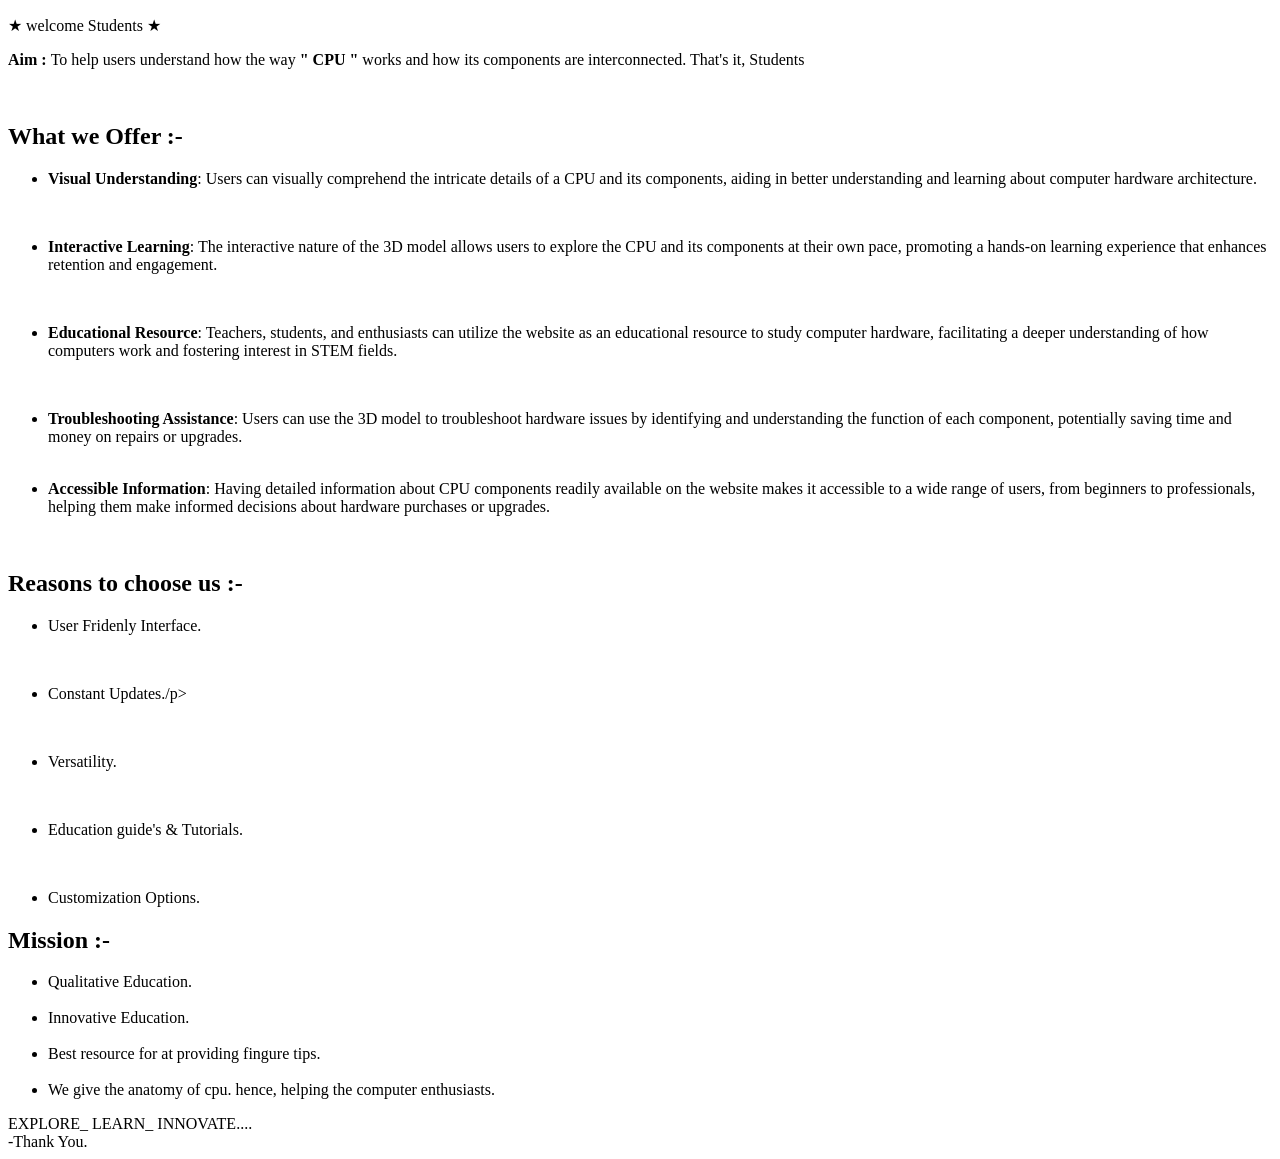
==== Aboutindex.html @ 6e308b0e "Files added" ====
<!DOCTYPE html>
<html lang="en">
<head>
    <meta charset="UTF-8">
    <meta name="viewport" content="width=device-width, initial-scale=1.0">
    <title>About </title>
    <link rel="stylesheet" href="Aboutindex.css">
</head>
<body>
    <header><p class="welcome">&#9733; welcome Students &#9733;</p></header>
        <div class="About" >
            <div id="Aim">
                <p><b> Aim  : </b> To help users understand how the way  <b>&quot; CPU &quot;</b> works and how its components are interconnected. That's it, Students</p>
            </div> <br>
            <div id="info">
                <h2>  What we Offer :-</h2>
                <ul>
                    <li><p><b>Visual Understanding</b>: Users can visually comprehend the intricate details of a CPU and its components, aiding in better understanding and learning about computer hardware architecture.
                    </p></li>
                    &nbsp;
                    <li><p><b>Interactive Learning</b>: The interactive nature of the 3D model allows users to explore the CPU and its components at their own pace, promoting a hands-on learning experience that enhances retention and engagement.
                    </p></li>
                    &nbsp;
                    <li><p><b>Educational Resource</b>: Teachers, students, and enthusiasts can utilize the website as an educational resource to study computer hardware, facilitating a deeper understanding of how computers work and fostering interest in STEM fields.
                    </p></li> &nbsp;
                    <li><p><b>Troubleshooting Assistance</b>: Users can use the 3D model to troubleshoot hardware issues by identifying and understanding the function of each component, potentially saving time and money on repairs or upgrades.
                    </p></li> &nbsp;
                    <li><b>Accessible Information</b>: Having detailed information about CPU components readily available on the website makes it accessible to a wide range of users, from beginners to professionals, helping them make informed decisions about hardware purchases or upgrades.</p></li>
                </ul> <br>
            </div> 
            <div class="Reasons">
                    <h2 id="Reasons"> Reasons to choose us :-</h2>
                <ul>
                    <li><p>User Fridenly Interface. </p></li> &nbsp;
                    <li><p>Constant Updates./p></li> &nbsp;
                    <li><p>Versatility.</p></li> &nbsp;
                    <li><p>Education guide's &amp; Tutorials.</p></li> &nbsp;
                    <li><p>Customization Options. </p></li>
                </ul>
            </div>
            <div class="mission">
                <h2>Mission :-</h2>
                <ul>
                    <li>Qualitative Education.</li> &nbsp;
                    <li>Innovative Education. </li>  &nbsp;
                    <li>Best resource for at providing fingure tips.</li>  &nbsp;
                    <li>We give the anatomy of cpu. hence, helping the computer enthusiasts.</li>
                </ul>
            </div>
            
            <div class="welcome">
                <span>EXPLORE_</span>
                <span>LEARN_</span>
                <span>INNOVATE....</span> <br>
            </div>
            <div id="Thank_you"> -Thank You.</div>
        </div>
</body>
</html>
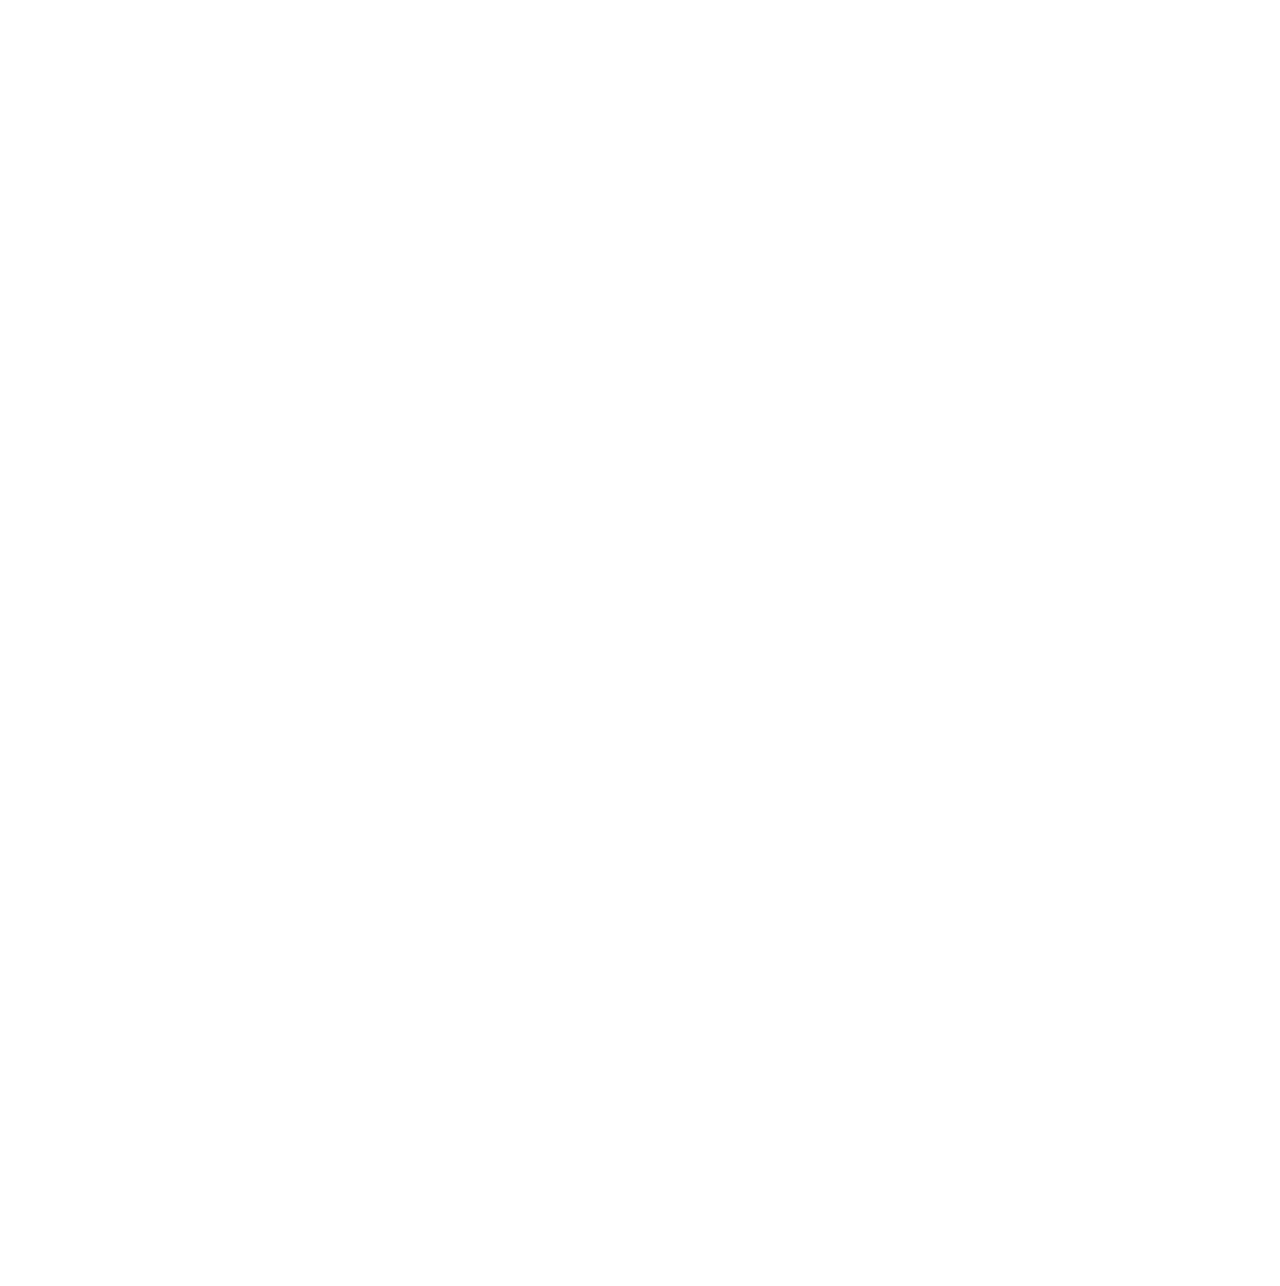
==== commit 0d5a93cf: "All updated" ====
--- a/Aboutindex.html
+++ b/Aboutindex.html
@@ -10,7 +10,7 @@
     <header><p class="welcome">&#9733; welcome Students &#9733;</p></header>
         <div class="About" >
             <div id="Aim">
-                <p><b> Aim  : </b> To help users understand how the way  <b>&quot; CPU &quot;</b> works and how its components are interconnected. That's it, Students</p>
+                <p><b> Aim  : </b> To help users understand how the way  <b>&quot; CPU &quot;</b> works and how its components are interconnected.</p>
             </div> <br>
             <div id="info">
                 <h2>  What we Offer :-</h2>
--- a/Aboutindex.css
+++ b/Aboutindex.css
@@ -0,0 +1,61 @@
+*{
+font-family: 'Montserrat', sans-serif;  
+margin: 0;
+background-image: url(Bgimage.jpg);
+block-size: contain;
+color: white;
+/* background-size: contain; */
+/* overflow: hidden; */
+}
+/* Welcome */
+.welcome{
+margin-top: 4px;
+display: flex;
+justify-content: center;
+font-size: large;
+animation: welcome 2s ease-in-out 2s infinite normal ;
+font-weight: 800;
+}
+@keyframes welcome {
+ from{
+ color: gray;
+} 
+to{
+color: black;
+}  
+}
+.About{
+height: 140vh;
+width: 100%;
+display: flex;
+flex-direction: column;
+flex-wrap: wrap;
+justify-content: space-evenly;
+}
+#Aim{
+text-align: center;
+}
+div h2{
+padding: 1rem;
+margin-left: 30px;
+display: inline-block;
+}
+div ul {
+margin-left: 50px;
+}
+#footer{
+text-align: center;
+animation: footerAnimate 2s ease-in 2s infinite normal ;
+}
+@keyframes footerAnimate {
+from {
+color: rgb(201, 186, 186);
+} 
+to {
+color: rgb(211, 14, 14);
+}  
+}
+#Thank_you{
+text-align: end;
+margin-right: 100px;
+}
